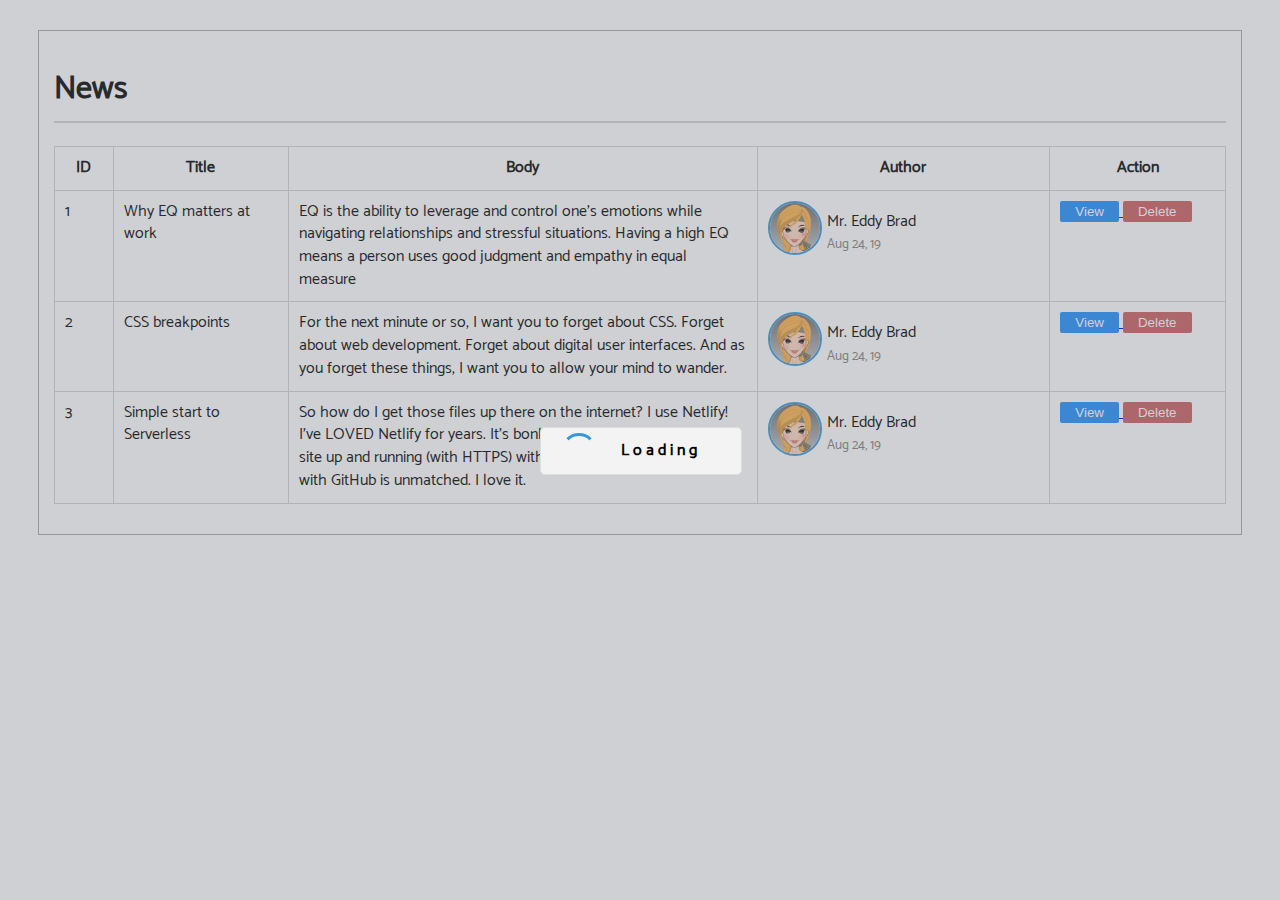
==== index.html @ 193767d3 "NW-001-Feat: can display news list in a table" ====
<!DOCTYPE HTML>
<html>
<head>
  <meta charset="utf-8"><meta name='viewport' content='width=device-width, initial-scale=1'>
  <title>News</title>
  <link href='assets/css/web-fonts/font-catamaran.css' rel='stylesheet' type='text/css'>
  <link href='assets/css/app.css' rel='stylesheet' type='text/css'>
</head>

<body>
<!-- Spinner -->
<div class="overlay d-none">
  <div class="loading">
    <span class="spinner"></span>
    <span class="spinner-text">L o a d i n g</span>
  </div>
</div>


<!-- Content -->
<div class="container b b-g">
  <h1 class="news-header">News</h1>
  <hr />

  <div class="table-container">
    <table class="table api-dom news-list">
      <thead>
      <tr>
        <th>ID</th>
        <th>Title</th>
        <th>Body</th>
        <th>Author</th>
        <th>Action</th>
      </tr>
      </thead>
      <tbody>
      <tr class="data-row" data-item="news" data-keys="id,title,body,author,avatar">
        <!-- ID -->
        <td data-key="id" style="width: 5%;">
          1
        </td>
        <!-- Title -->
        <td data-key="title" style="width: 15%;">
          CSS breakpoints
        </td>
        <!-- Body -->
        <td data-key="body" style="width: 40%;">
          For the next minute or so, I want you to forget about CSS. Forget about web development.
          Forget about digital user interfaces.
          And as you forget these things, I want you to allow your mind to wander.
        </td>
        <!-- Author -->
        <td style="width: 25%;">
          <div style="display: flex;">
            <img data-key="avatar" src="./assets/images/profile/avatar_female.png" class="img img-circle avatar" alt="avatar" />
            <span style="padding: 10px 5px;">
              <span data-key="author" style="display: block;">Time Warner</span>
              <small data-key="date" style="color: grey;">Aug 24, 19</small>
            </span>
          </div>
        </td>
        <!-- Actions -->
        <td style="width: 15%;">
          <a data-link="news.view" href="">
            <button class="btn btn-sm btn-info" style="display: inline-block">View</button>
          </a>
          <a data-link="news.delete" href="">
            <button class="btn btn-sm btn-danger" style="display: inline-block">Delete</button>
          </a>
        </td>
      </tr>
      </tbody>
    </table>
  </div>

</div>

</body>
<script src="assets/js/functions/utility.js"></script>
<script src="assets/js/functions/repo.js"></script>
<script src="assets/js/functions/routes.js"></script>
<script src="assets/js/app.js"></script>
</html>
---- assets/css/web-fonts/font-catamaran.css ----
/* tamil */
@font-face {
    font-family: 'Catamaran';
    font-style: normal;
    font-weight: 400;
    /*src: local('Catamaran Regular'), local('Catamaran-Regular'), url(https://fonts.gstatic.com/s/catamaran/v4/o-0IIpQoyXQa2RxT7-5r8zRAW_0.woff2) format('woff2');*/
    src: local('Catamaran Regular'), local('Catamaran-Regular'), url(catamaran/o-0IIpQoyXQa2RxT7-5r8zRAW_0.woff2) format('woff2');
    unicode-range: U+0964-0965, U+0B82-0BFA, U+200C-200D, U+20B9, U+25CC;
}
/* latin-ext */
@font-face {
    font-family: 'Catamaran';
    font-style: normal;
    font-weight: 400;
    src: local('Catamaran Regular'), local('Catamaran-Regular'), url(catamaran/o-0IIpQoyXQa2RxT7-5r6zRAW_0.woff2) format('woff2');
    unicode-range: U+0100-024F, U+0259, U+1E00-1EFF, U+2020, U+20A0-20AB, U+20AD-20CF, U+2113, U+2C60-2C7F, U+A720-A7FF;
}
/* latin */
@font-face {
    font-family: 'Catamaran';
    font-style: normal;
    font-weight: 400;
    src: local('Catamaran Regular'), local('Catamaran-Regular'), url(catamaran/o-0IIpQoyXQa2RxT7-5r5TRA.woff2) format('woff2');
    unicode-range: U+0000-00FF, U+0131, U+0152-0153, U+02BB-02BC, U+02C6, U+02DA, U+02DC, U+2000-206F, U+2074, U+20AC, U+2122, U+2191, U+2193, U+2212, U+2215, U+FEFF, U+FFFD;
}
---- assets/css/app.css ----
html, body, h1, h2, h3, h4, h5, h6 {
    font-family: "Catamaran", sans-serif; line-height: 1.42;
}
hr {
  border: solid 1px lightgrey;
}


/* --- D O M --- */
.d-none {
  display: none;
}

/* --- B O R D E R --- */
.b { border: solid 1px; }
.b-s { border-color: darkgreen; }
.b-i { border-color: dodgerblue; }
.b-w { border-color: orange; }
.b-d { border-color: darkred; }
.b-p { border-color: navy; }
.b-g { border-color: darkgrey; }

/* --- S P I N N E R --- */
.overlay {
  width: 100%;
  height: 100%;
  background-color: rgba(114,119,129,0.35);
  position: fixed; z-index: 100; top: 0; left:0;
}
.overlay .loading {
  min-width: 150px;
  width: 200px;
  height: 46px;
  border: solid 1px #dedede;
  border-radius: 5px;
  background-color: #f3f3f3;
  position: fixed; z-index: 110; top: calc(50vh - 23px); left: calc(50vw - 100px);
}
.overlay .spinner-text {
  font-weight: 600;
}
.overlay .spinner {
  display: inline-block;
  width: 30px;
  height: 30px;
  margin: 5px 20px;
  vertical-align: middle;
  border: solid 3px #f3f3f3;
  border-top: solid 3px #3498db;
  border-radius: 50%;
  animation: spin 0.6s;
  animation-direction: normal;
  animation-timing-function: linear;
  animation-iteration-count: infinite;
}
@keyframes spin {
  0% {
    transform: rotate(0deg);
  }
  100% {
    transform: rotate(360deg);
  }
}


/* --- L A Y O U T --- */
.container {
  width: auto;
  margin: 30px;
  padding: 15px;
}
@media screen and (max-width: 575px) {
  .container {
    margin: 10px;
    padding: 5px;
  }
}

.news-header {
  margin-bottom: 0;
}
.news-list img.avatar {
  width: 50px;
  height: 50px;
}


/* --- I M A G  E --- */
.img-container {
  margin: 10px;
}
.img {

}
.img.img-circle {
  border: solid 2px #3498db;
  border-radius: 50%;
}


/* --- B U T T O N   --- */
.btn {
  padding: 5% 30%;
  border: 0;
}
.btn.btn-sm {
  padding: 3px 15px;
  border-radius: 2px;
}
.btn.btn-success {
  background-color: forestgreen;
  color: white;
}
.btn.btn-info {
  background-color: dodgerblue;
  color: white;
}
.btn.btn-warning {
  background-color: orange;
  color: white;
}
.btn.btn-danger {
  background-color: indianred;
  color: white;
}


/* --- T E X T --- */
.font-weight-bold {
  font-weight: 600 !important;
}
.font-weight-mid {
  font-weight: 500 !important;
}

.form-input.square {
  height: 30px;
  width: 100px;
}
.form-input.medium {
  width: 100px;
}

.table-container {
  padding: 15px 0;
  overflow-x: scroll;
}
.table {
  border-left: solid 1px lightgrey;
  border-top: solid 1px lightgrey;
  border-spacing: 0;
}
.table th, .table td {
  border: 0;
  padding: 10px;
  vertical-align: top;
  text-wrap: revert;
  word-wrap: unset;
}
.table thead tr th, .table tbody tr td {
  border-right: solid 1px lightgrey;
  border-bottom: solid 1px lightgrey;
}
.table.no-border, .table.no-border th , .table.no-border td {
  border-width: 0;
}
.table-borders {
  border-left: solid 1px grey;
  border-top: solid 1px grey;
}
.table-borders th, .table-borders td {
  border-right: solid 1px grey;
  border-bottom: solid 1px grey;
}

.match-table th:nth-child(8), .match-table td:nth-child(8) {
  border-left: double 10px
}
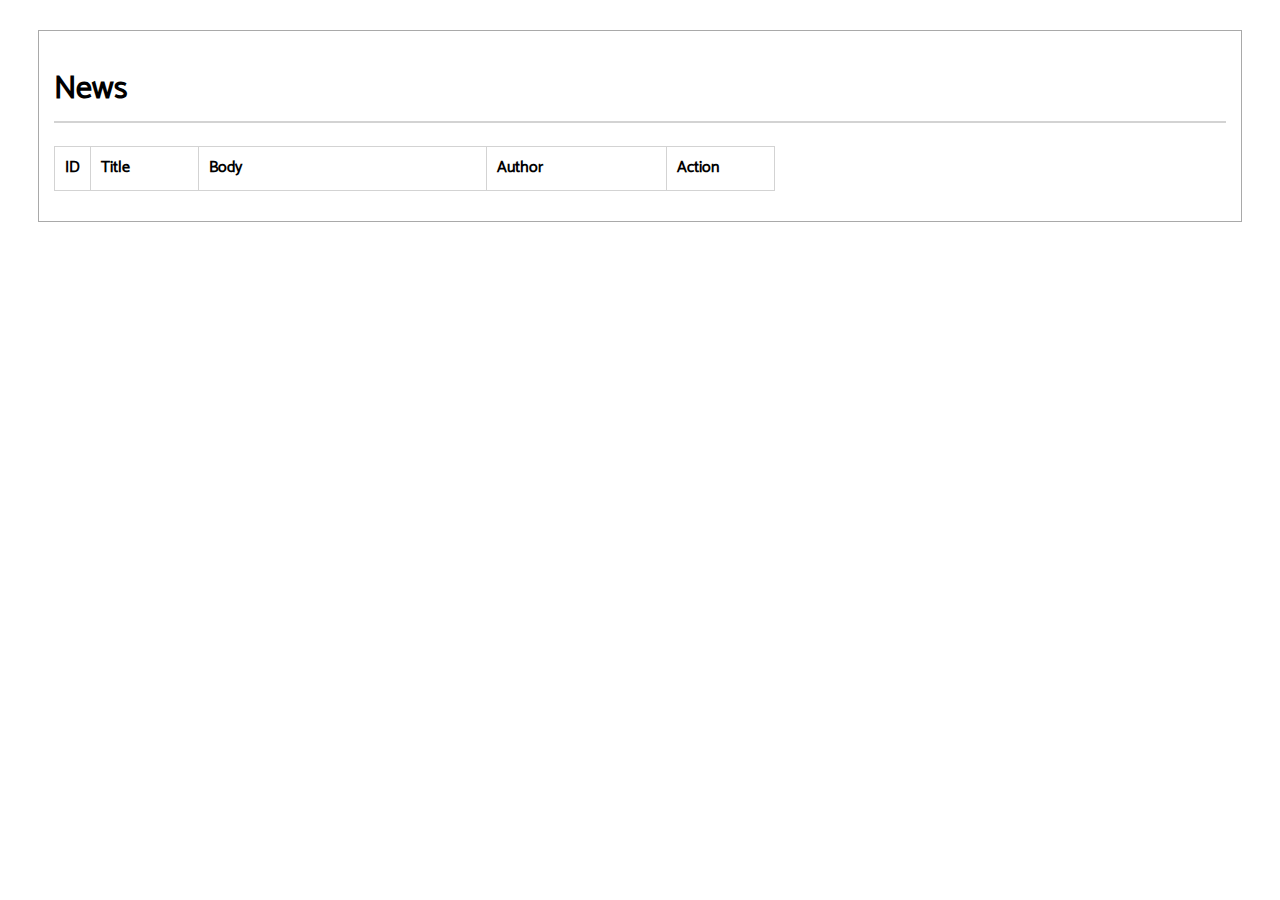
==== commit 652eb551: "NW-002-Feat: implemented dynamic DomLoader" ====
--- a/index.html
+++ b/index.html
@@ -16,7 +16,6 @@
   </div>
 </div>
 
-
 <!-- Content -->
 <div class="container b b-g">
   <h1 class="news-header">News</h1>
@@ -26,41 +25,33 @@
     <table class="table api-dom news-list">
       <thead>
       <tr>
-        <th>ID</th>
-        <th>Title</th>
-        <th>Body</th>
-        <th>Author</th>
-        <th>Action</th>
+        <th style="width: 5%;">ID</th>
+        <th style="width: 15%;">Title</th>
+        <th style="width: 40%;">Body</th>
+        <th style="width: 25%;">Author</th>
+        <th style="width: 15%;">Action</th>
       </tr>
       </thead>
-      <tbody>
+      <tbody class="w-100 d-cloak">
       <tr class="data-row" data-item="news" data-keys="id,title,body,author,avatar">
         <!-- ID -->
-        <td data-key="id" style="width: 5%;">
-          1
-        </td>
+        <td data-key="id"></td>
         <!-- Title -->
-        <td data-key="title" style="width: 15%;">
-          CSS breakpoints
-        </td>
+        <td data-key="title"></td>
         <!-- Body -->
-        <td data-key="body" style="width: 40%;">
-          For the next minute or so, I want you to forget about CSS. Forget about web development.
-          Forget about digital user interfaces.
-          And as you forget these things, I want you to allow your mind to wander.
-        </td>
+        <td data-key="body"></td>
         <!-- Author -->
-        <td style="width: 25%;">
+        <td class="w-25">
           <div style="display: flex;">
-            <img data-key="avatar" src="./assets/images/profile/avatar_female.png" class="img img-circle avatar" alt="avatar" />
+            <img data-key="avatar" src="" class="img img-circle avatar" alt="avatar" />
             <span style="padding: 10px 5px;">
-              <span data-key="author" style="display: block;">Time Warner</span>
-              <small data-key="date" style="color: grey;">Aug 24, 19</small>
+              <span data-key="author" style="display: block;"></span>
+              <small data-key="date" style="color: grey;"></small>
             </span>
           </div>
         </td>
         <!-- Actions -->
-        <td style="width: 15%;">
+        <td>
           <a data-link="news.view" href="">
             <button class="btn btn-sm btn-info" style="display: inline-block">View</button>
           </a>
@@ -69,6 +60,11 @@
           </a>
         </td>
       </tr>
+      <!-- Shown when API data contains no items -->
+      <!-- For a table (like this one), this 'no-results' row (<tr>) can be automatically inserted here -->
+<!--      <tr class="data-row-empty">-->
+<!--        <td colspan="4" class="text-center">Amazing things!</td>-->
+<!--      </tr>-->
       </tbody>
     </table>
   </div>
@@ -77,7 +73,9 @@
 
 </body>
 <script src="assets/js/functions/utility.js"></script>
+<script src="assets/js/functions/dom.js"></script>
 <script src="assets/js/functions/repo.js"></script>
 <script src="assets/js/functions/routes.js"></script>
+<script src="assets/js/functions/xhr.js"></script>
 <script src="assets/js/app.js"></script>
 </html>
--- a/assets/css/app.css
+++ b/assets/css/app.css
@@ -7,7 +7,7 @@
 
 
 /* --- D O M --- */
-.d-none {
+.d-none, .d-cloak {
   display: none;
 }
 
@@ -76,6 +76,19 @@
   }
 }
 
+.w-100 {
+  width: 100% !important;
+}
+.w-75 {
+  width: 75% !important;
+}
+.w-50 {
+  width: 50% !important;
+}
+.w-25 {
+  width: 25% !important;
+}
+
 .news-header {
   margin-bottom: 0;
 }
@@ -140,6 +153,15 @@
 .form-input.medium {
   width: 100px;
 }
+.text-left {
+  text-align: left !important;
+}
+.text-center {
+  text-align: center !important;
+}
+.text-right {
+  text-align: right !important;
+}
 
 .table-container {
   padding: 15px 0;
@@ -154,6 +176,7 @@
   border: 0;
   padding: 10px;
   vertical-align: top;
+  text-align: initial;
   text-wrap: revert;
   word-wrap: unset;
 }
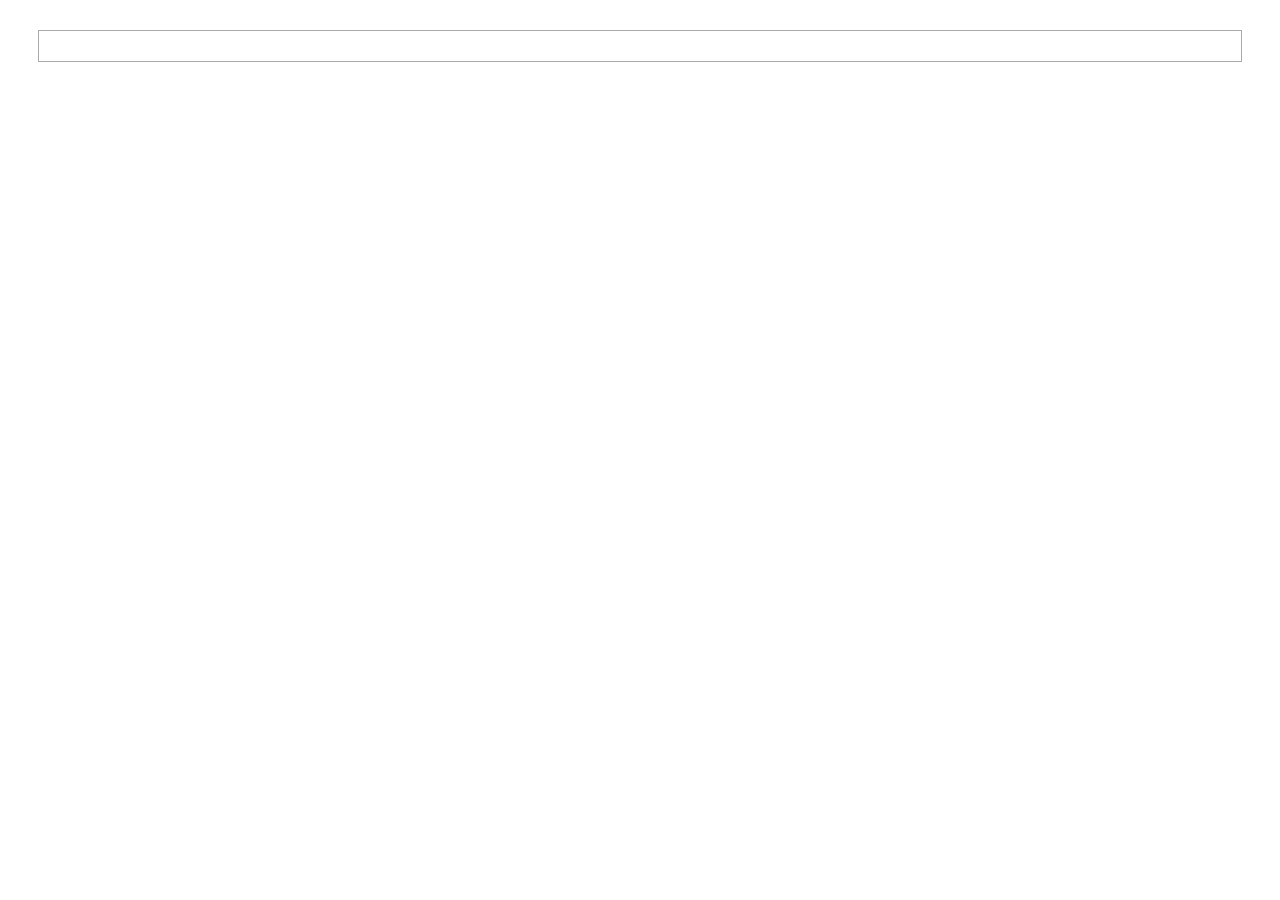
==== commit fd63e82a: "NW-003-Feat: can list news with pagination" ====
--- a/index.html
+++ b/index.html
@@ -17,57 +17,7 @@
 </div>
 
 <!-- Content -->
-<div class="container b b-g">
-  <h1 class="news-header">News</h1>
-  <hr />
-
-  <div class="table-container">
-    <table class="table api-dom news-list">
-      <thead>
-      <tr>
-        <th style="width: 5%;">ID</th>
-        <th style="width: 15%;">Title</th>
-        <th style="width: 40%;">Body</th>
-        <th style="width: 25%;">Author</th>
-        <th style="width: 15%;">Action</th>
-      </tr>
-      </thead>
-      <tbody class="w-100 d-cloak">
-      <tr class="data-row" data-item="news" data-keys="id,title,body,author,avatar">
-        <!-- ID -->
-        <td data-key="id"></td>
-        <!-- Title -->
-        <td data-key="title"></td>
-        <!-- Body -->
-        <td data-key="body"></td>
-        <!-- Author -->
-        <td class="w-25">
-          <div style="display: flex;">
-            <img data-key="avatar" src="" class="img img-circle avatar" alt="avatar" />
-            <span style="padding: 10px 5px;">
-              <span data-key="author" style="display: block;"></span>
-              <small data-key="date" style="color: grey;"></small>
-            </span>
-          </div>
-        </td>
-        <!-- Actions -->
-        <td>
-          <a data-link="news.view" href="">
-            <button class="btn btn-sm btn-info" style="display: inline-block">View</button>
-          </a>
-          <a data-link="news.delete" href="">
-            <button class="btn btn-sm btn-danger" style="display: inline-block">Delete</button>
-          </a>
-        </td>
-      </tr>
-      <!-- Shown when API data contains no items -->
-      <!-- For a table (like this one), this 'no-results' row (<tr>) can be automatically inserted here -->
-<!--      <tr class="data-row-empty">-->
-<!--        <td colspan="4" class="text-center">Amazing things!</td>-->
-<!--      </tr>-->
-      </tbody>
-    </table>
-  </div>
+<div class="container b b-g" data-app>
 
 </div>
 
@@ -76,6 +26,8 @@
 <script src="assets/js/functions/dom.js"></script>
 <script src="assets/js/functions/repo.js"></script>
 <script src="assets/js/functions/routes.js"></script>
+<script src="assets/js/functions/pagination.js"></script>
 <script src="assets/js/functions/xhr.js"></script>
+<script src="assets/js/functions/api.js"></script>
 <script src="assets/js/app.js"></script>
 </html>
--- a/assets/css/app.css
+++ b/assets/css/app.css
@@ -1,202 +1,353 @@
 html, body, h1, h2, h3, h4, h5, h6 {
-    font-family: "Catamaran", sans-serif; line-height: 1.42;
-}
+    font-family: "Catamaran", sans-serif;
+    line-height: 1.42;
+}
+
 hr {
-  border: solid 1px lightgrey;
+    border: solid 1px lightgrey;
+}
+
+a:link, a:hover, a:visited {
+    text-decoration: none;
+    cursor: pointer;
+    color: dodgerblue;
+}
+
+ul > li {
+    cursor: default;
+}
+
+ul.list-unstyled > li {
+    list-style: none;
+}
+
+ul.horizontal {
+    padding: 0;
+    border: solid 1px lightgrey;
+    display: inline-block;
+}
+
+ul.horizontal > li {
+    display: table-cell;
+    border-right: solid 1px lightgrey;
+    margin: 0;
+    padding: 5px 15px;
+}
+
+ul.horizontal > li:last-child {
+    border-right: 0;
 }
 
 
 /* --- D O M --- */
 .d-none, .d-cloak {
-  display: none;
-}
+    display: none;
+}
+
 
 /* --- B O R D E R --- */
-.b { border: solid 1px; }
-.b-s { border-color: darkgreen; }
-.b-i { border-color: dodgerblue; }
-.b-w { border-color: orange; }
-.b-d { border-color: darkred; }
-.b-p { border-color: navy; }
-.b-g { border-color: darkgrey; }
+.b {
+    border: solid 1px;
+}
+
+.b-s {
+    border-color: darkgreen;
+}
+
+.b-i {
+    border-color: dodgerblue;
+}
+
+.b-w {
+    border-color: orange;
+}
+
+.b-d {
+    border-color: darkred;
+}
+
+.b-p {
+    border-color: navy;
+}
+
+.b-g {
+    border-color: darkgrey;
+}
+
 
 /* --- S P I N N E R --- */
 .overlay {
-  width: 100%;
-  height: 100%;
-  background-color: rgba(114,119,129,0.35);
-  position: fixed; z-index: 100; top: 0; left:0;
-}
+    width: 100%;
+    height: 100%;
+    background-color: rgba(114, 119, 129, 0.35);
+    position: fixed;
+    z-index: 100;
+    top: 0;
+    left: 0;
+}
+
 .overlay .loading {
-  min-width: 150px;
-  width: 200px;
-  height: 46px;
-  border: solid 1px #dedede;
-  border-radius: 5px;
-  background-color: #f3f3f3;
-  position: fixed; z-index: 110; top: calc(50vh - 23px); left: calc(50vw - 100px);
-}
+    min-width: 150px;
+    width: 200px;
+    height: 46px;
+    border: solid 1px #dedede;
+    border-radius: 5px;
+    background-color: #f3f3f3;
+    position: fixed;
+    z-index: 110;
+    top: calc(50vh - 23px);
+    left: calc(50vw - 100px);
+}
+
 .overlay .spinner-text {
-  font-weight: 600;
-}
+    font-weight: 600;
+}
+
 .overlay .spinner {
-  display: inline-block;
-  width: 30px;
-  height: 30px;
-  margin: 5px 20px;
-  vertical-align: middle;
-  border: solid 3px #f3f3f3;
-  border-top: solid 3px #3498db;
-  border-radius: 50%;
-  animation: spin 0.6s;
-  animation-direction: normal;
-  animation-timing-function: linear;
-  animation-iteration-count: infinite;
-}
+    display: inline-block;
+    width: 30px;
+    height: 30px;
+    margin: 5px 20px;
+    vertical-align: middle;
+    border: solid 3px #f3f3f3;
+    border-top: solid 3px #3498db;
+    border-radius: 50%;
+    animation: spin 0.6s;
+    animation-direction: normal;
+    animation-timing-function: linear;
+    animation-iteration-count: infinite;
+}
+
 @keyframes spin {
-  0% {
-    transform: rotate(0deg);
-  }
-  100% {
-    transform: rotate(360deg);
-  }
+    0% {
+        transform: rotate(0deg);
+    }
+    100% {
+        transform: rotate(360deg);
+    }
+}
+
+
+/* --- P A G I N A T I O N --- */
+/* - Container - */
+.table-pagination {
+    display: flex;
+    justify-content: space-between;
+    margin: 0 0 10px;
+    color: #6a6a6a;
+}
+
+.table-pagination .pagination-meta {
+    display: flex;
+    justify-content: left;
+}
+
+.table-pagination .pagination-meta .pagination-limit,
+.table-pagination .pagination-meta .pagination-summary {
+    margin-right: 15px;
+}
+
+.table-pagination .pagination-meta .pagination-summary .pg-count {
+    font-family: "Source Code Pro", "Courier New", Helvetica, SansSerif, serif;
+    font-size: smaller;
+    font-weight: bold;
+    color: black;
+}
+
+/* - Pagination - */
+.pagination {
+    display: inline-block;
+    padding: 0;
+    color: #6a6a6a;
+}
+
+.pagination > .pagination-item {
+    display: table-cell;
+    border: solid 1px lightgrey;
+    border-right: solid 0;
+    margin: 0;
+    padding: 0 15px;
+    cursor: default;
+}
+
+.pagination > .pagination-item:first-child {
+    border-radius: 5px 0 0 5px;
+}
+
+.pagination > .pagination-item:last-child {
+    border-right: solid 1px lightgrey;
+    border-radius: 0 5px 5px 0;
+}
+
+.pagination > .pagination-item.active {
+    border: solid 1px royalblue;
+    background-color: royalblue;
+    color: white;
+}
+
+.pagination > .pagination-item.disabled {
+    pointer-events: none;
+    color: lightgrey;
 }
 
 
 /* --- L A Y O U T --- */
 .container {
-  width: auto;
-  margin: 30px;
-  padding: 15px;
-}
+    width: auto;
+    margin: 30px;
+    padding: 15px;
+}
+
 @media screen and (max-width: 575px) {
-  .container {
+    .container {
+        margin: 10px;
+        padding: 5px;
+    }
+}
+
+.w-100 {
+    width: 100% !important;
+}
+
+.w-75 {
+    width: 75% !important;
+}
+
+.w-50 {
+    width: 50% !important;
+}
+
+.w-25 {
+    width: 25% !important;
+}
+
+.news-header {
+    margin-bottom: 0;
+}
+
+.news-list img.avatar {
+    width: 50px;
+    height: 50px;
+}
+
+
+/* --- I M A G E --- */
+.img-container {
     margin: 10px;
-    padding: 5px;
-  }
-}
-
-.w-100 {
-  width: 100% !important;
-}
-.w-75 {
-  width: 75% !important;
-}
-.w-50 {
-  width: 50% !important;
-}
-.w-25 {
-  width: 25% !important;
-}
-
-.news-header {
-  margin-bottom: 0;
-}
-.news-list img.avatar {
-  width: 50px;
-  height: 50px;
-}
-
-
-/* --- I M A G  E --- */
-.img-container {
-  margin: 10px;
-}
+}
+
 .img {
 
 }
+
 .img.img-circle {
-  border: solid 2px #3498db;
-  border-radius: 50%;
+    border: solid 2px #3498db;
+    border-radius: 50%;
 }
 
 
 /* --- B U T T O N   --- */
 .btn {
-  padding: 5% 30%;
-  border: 0;
-}
+    padding: 5% 30%;
+    border: 0;
+}
+
 .btn.btn-sm {
-  padding: 3px 15px;
-  border-radius: 2px;
-}
+    padding: 3px 15px;
+    border-radius: 2px;
+}
+
 .btn.btn-success {
-  background-color: forestgreen;
-  color: white;
-}
+    background-color: forestgreen;
+    color: white;
+}
+
 .btn.btn-info {
-  background-color: dodgerblue;
-  color: white;
-}
+    background-color: dodgerblue;
+    color: white;
+}
+
 .btn.btn-warning {
-  background-color: orange;
-  color: white;
-}
+    background-color: orange;
+    color: white;
+}
+
 .btn.btn-danger {
-  background-color: indianred;
-  color: white;
+    background-color: indianred;
+    color: white;
 }
 
 
 /* --- T E X T --- */
 .font-weight-bold {
-  font-weight: 600 !important;
-}
+    font-weight: 600 !important;
+}
+
 .font-weight-mid {
-  font-weight: 500 !important;
+    font-weight: 500 !important;
 }
 
 .form-input.square {
-  height: 30px;
-  width: 100px;
-}
+    height: 30px;
+    width: 100px;
+}
+
 .form-input.medium {
-  width: 100px;
-}
+    width: 100px;
+}
+
 .text-left {
-  text-align: left !important;
-}
+    text-align: left !important;
+}
+
 .text-center {
-  text-align: center !important;
-}
+    text-align: center !important;
+}
+
 .text-right {
-  text-align: right !important;
+    text-align: right !important;
 }
 
 .table-container {
-  padding: 15px 0;
-  overflow-x: scroll;
-}
+    padding: 15px 0;
+    overflow-x: scroll;
+}
+
 .table {
-  border-left: solid 1px lightgrey;
-  border-top: solid 1px lightgrey;
-  border-spacing: 0;
-}
+    border-left: solid 1px lightgrey;
+    border-top: solid 1px lightgrey;
+    border-spacing: 0;
+}
+
 .table th, .table td {
-  border: 0;
-  padding: 10px;
-  vertical-align: top;
-  text-align: initial;
-  text-wrap: revert;
-  word-wrap: unset;
-}
+    border: 0;
+    padding: 10px;
+    vertical-align: top;
+    text-align: initial;
+    text-wrap: revert;
+    word-wrap: unset;
+}
+
 .table thead tr th, .table tbody tr td {
-  border-right: solid 1px lightgrey;
-  border-bottom: solid 1px lightgrey;
-}
-.table.no-border, .table.no-border th , .table.no-border td {
-  border-width: 0;
-}
+    border-right: solid 1px lightgrey;
+    border-bottom: solid 1px lightgrey;
+}
+
+.table.no-border, .table.no-border th, .table.no-border td {
+    border-width: 0;
+}
+
 .table-borders {
-  border-left: solid 1px grey;
-  border-top: solid 1px grey;
-}
+    border-left: solid 1px grey;
+    border-top: solid 1px grey;
+}
+
 .table-borders th, .table-borders td {
-  border-right: solid 1px grey;
-  border-bottom: solid 1px grey;
+    border-right: solid 1px grey;
+    border-bottom: solid 1px grey;
 }
 
 .match-table th:nth-child(8), .match-table td:nth-child(8) {
-  border-left: double 10px
-}
-
+    border-left: double 10px
+}
+
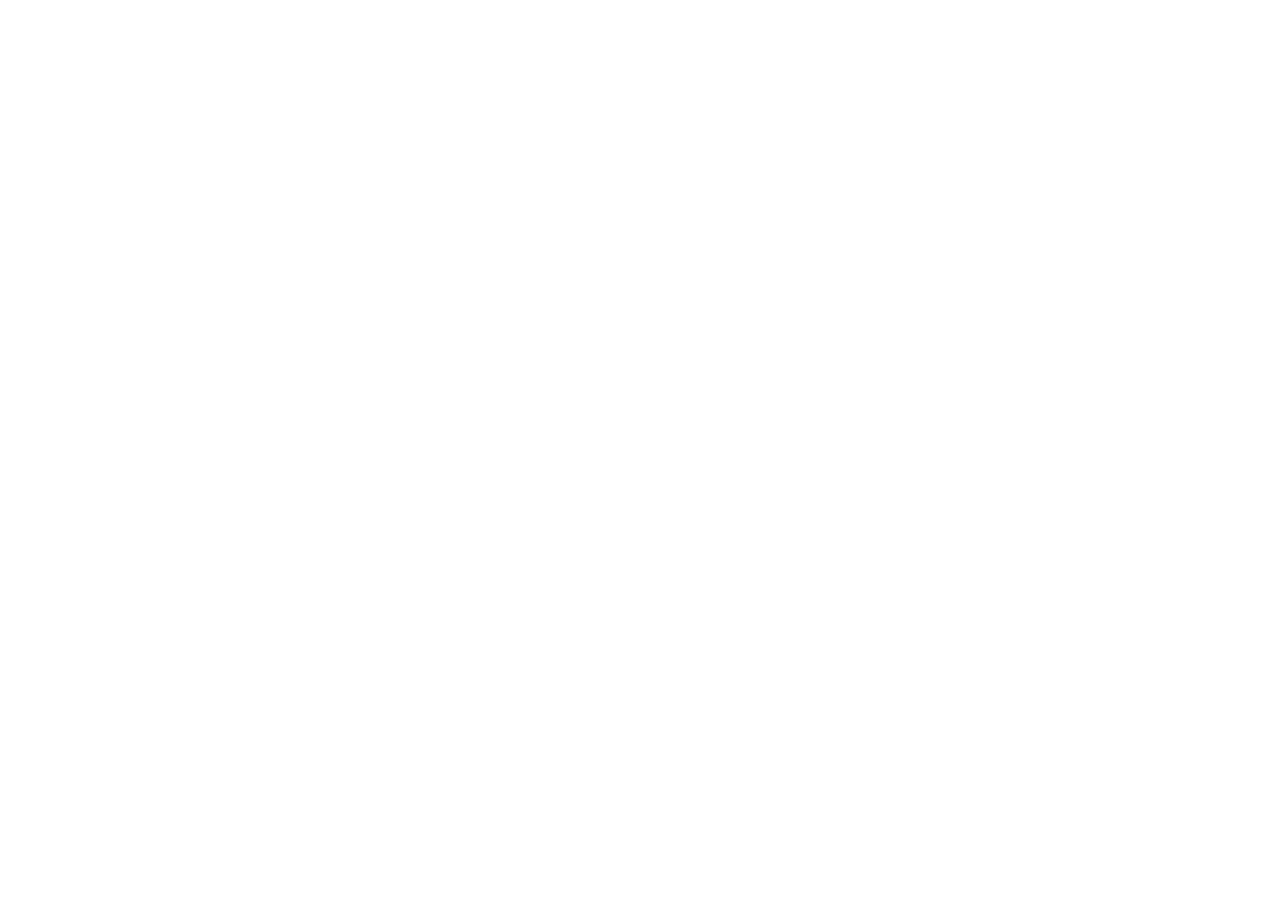
==== commit e0c343d8: "NW-005-Feat: news view page, updated index header" ====
--- a/index.html
+++ b/index.html
@@ -17,13 +17,14 @@
 </div>
 
 <!-- Content -->
-<div class="container b b-g" data-app>
+<div class="container" data-app>
 
 </div>
 
 </body>
 <script src="assets/js/functions/utility.js"></script>
 <script src="assets/js/functions/dom.js"></script>
+<script src="assets/js/functions/form.js"></script>
 <script src="assets/js/functions/repo.js"></script>
 <script src="assets/js/functions/routes.js"></script>
 <script src="assets/js/functions/pagination.js"></script>
--- a/assets/css/app.css
+++ b/assets/css/app.css
@@ -1,10 +1,13 @@
+* {
+    box-sizing: border-box;
+}
 html, body, h1, h2, h3, h4, h5, h6 {
     font-family: "Catamaran", sans-serif;
     line-height: 1.42;
 }
 
 hr {
-    border: solid 1px lightgrey;
+    /*border: solid 1px lightgrey;*/
 }
 
 a:link, a:hover, a:visited {
@@ -38,16 +41,204 @@
     border-right: 0;
 }
 
+label {
+    font-weight: 600;
+}
+label:not(.label-inline) {
+    display: block;
+}
+
+textarea {
+    resize: vertical;
+}
+
 
 /* --- D O M --- */
+.d-flex {
+    display: flex;
+}
+
 .d-none, .d-cloak {
     display: none;
+}
+
+.hr-line {
+    display: block;
+    padding: 0;
+    margin: 5px 0;
+    border: 0;
+    border-bottom: solid 1px lightgrey;
+}
+
+
+.text-muted {
+    color: grey !important;
+}
+
+.text-left {
+    text-align: left !important;
+}
+
+.text-center {
+    text-align: center !important;
+}
+
+.text-right {
+    text-align: right !important;
+}
+
+
+.p-0 {
+    padding: 0 !important;
+}
+.px-3 {
+    padding-left: 15px !important;
+    padding-right: 15px !important;
+}
+
+.m-0 {
+    margin: 0 !important;
+}
+.my-0 {
+    margin-top: 0;
+    margin-bottom: 0;
+}
+.mx-0 {
+    margin-left: 0;
+    margin-right: 0;
+}
+.mt-3 {
+    margin-top: 15px !important;
+}
+.mb-3 {
+    margin-bottom: 15px !important;
+}
+.my-3 {
+    margin-top: 15px !important;
+    margin-bottom: 15px !important;
+}
+.ml-3 {
+    margin-left: 15px !important;
+}
+.mr-3 {
+    margin-right: 15px !important;
+}
+.mx-3 {
+    margin-left: 15px !important;
+    margin-right: 15px !important;
+}
+
+.mt-4 {
+    margin-top: 30px !important;
+}
+.mb-4 {
+    margin-bottom: 30px !important;
+}
+.my-4 {
+    margin-top: 30px !important;
+    margin-bottom: 30px !important;
+}
+.ml-4 {
+    margin-left: 30px !important;
+}
+.mr-4 {
+    margin-right: 30px !important;
+}
+.mx-4 {
+    margin-left: 30px !important;
+    margin-right: 30px !important;
+}
+
+@media (max-width: 575px) {
+    .d-xs-none {
+        display: none;
+    }
+    .ml-xs-0 {
+        margin-left: 0 !important;
+    }
+    .mr-xs-0 {
+        margin-right: 0 !important;
+    }
+    .mx-xs-0 {
+        margin-left: 0 !important;
+        margin-right: 0 !important;
+    }
+    .text-xs-center {
+        text-align: center !important;
+    }
+}
+@media (min-width: 576px){
+    .d-sm-a-none {
+        display: none;
+    }
+    .mx-sm-a-0 {
+        margin-left: 0 !important;
+        margin-right: 0 !important;
+    }
+    @media (min-width: 576px) and (max-width: 767px) {
+        .d-sm-none {
+            display: none;
+        }
+        .mx-sm-0 {
+            margin-left: 0 !important;
+            margin-right: 0 !important;
+        }
+    }
+}
+@media (min-width: 768px) {
+    .d-md-a-none {
+        display: none;
+    }
+    @media (min-width: 768px) and (max-width: 991px) {
+        .d-md-none {
+            display: none;
+        }
+    }
+}
+@media (min-width: 992px) and (max-width: 1200px) {
+    .d-lg-a-none {
+        display: none;
+    }
+    @media (min-width: 992px) and (max-width: 1200px) {
+        .d-lg-none {
+            display: none;
+        }
+    }
+}
+@media (min-width: 1201px) {
+    .d-xl-none {
+        display: none;
+    }
 }
 
 
 /* --- B O R D E R --- */
 .b {
     border: solid 1px;
+}
+.b.bt-0 {
+    border-top-width: 0;
+}
+.b.bb-0 {
+    border-bottom-width: 0;
+}
+.b.by-0 {
+    border-top-width: 0;
+    border-bottom-width: 0;
+}
+.b.bl-0 {
+    border-left-width: 0;
+}
+.b.br-0 {
+    border-right-width: 0;
+}
+.b.bx-0 {
+    border-left-width: 0;
+    border-right-width: 0;
+}
+
+.b.b-o {
+    border-radius: 50%;
 }
 
 .b-s {
@@ -133,7 +324,7 @@
 .table-pagination {
     display: flex;
     justify-content: space-between;
-    margin: 0 0 10px;
+    margin: 10px 0;
     color: #6a6a6a;
 }
 
@@ -185,6 +376,10 @@
     color: white;
 }
 
+.pagination > .pagination-item:active {
+    background-color: #cce0ff;
+}
+
 .pagination > .pagination-item.disabled {
     pointer-events: none;
     color: lightgrey;
@@ -193,15 +388,16 @@
 
 /* --- L A Y O U T --- */
 .container {
+    min-height: calc(100vh - 60px);
     width: auto;
     margin: 30px;
-    padding: 15px;
+    /*padding: 15px;*/
 }
 
 @media screen and (max-width: 575px) {
     .container {
         margin: 10px;
-        padding: 5px;
+        padding: 5px 10px;
     }
 }
 
@@ -221,13 +417,28 @@
     width: 25% !important;
 }
 
-.news-header {
-    margin-bottom: 0;
-}
-
-.news-list img.avatar {
+
+img.avatar {
     width: 50px;
     height: 50px;
+}
+@media (max-width: 575px) {
+    img.avatar-responsive {
+        width: 35px;
+        height: 35px;
+    }
+}
+@media (min-width: 576px) {
+    img.avatar-responsive {
+        width: 50px;
+        height: 50px;
+    }
+}
+@media (min-width: 768px) {
+    img.avatar-responsive {
+        width: 65px;
+        height: 65px;
+    }
 }
 
 
@@ -248,33 +459,70 @@
 
 /* --- B U T T O N   --- */
 .btn {
-    padding: 5% 30%;
+    outline: none;
     border: 0;
-}
-
-.btn.btn-sm {
-    padding: 3px 15px;
-    border-radius: 2px;
+    border-radius: 5px;
+    padding: 15px 30px;
+    font-size: 14px;
+    color: white;
+}
+
+.btn.btn-xs, .btn.btn-xs:active {
+    padding: 3px 12px;
+    border-radius: 1px;
+    font-size: 11px;
+}
+
+.btn.btn-sm, .btn.btn-sm:active {
+    padding: 6px 18px;
+    border-radius: 3px;
+    font-size: 12px;
+}
+
+.btn.btn-md, .btn.btn-md:active {
+    padding: 8px 24px;
+    border-radius: 4px;
+    font-size: 14px;
 }
 
 .btn.btn-success {
     background-color: forestgreen;
-    color: white;
+}
+
+.btn.btn-success:active {
+    outline: solid 1px darkgreen;
+}
+
+.btn.btn-primary {
+    background-color: midnightblue;
+}
+
+.btn.btn-primary:active {
+    outline: solid 1px royalblue;
 }
 
 .btn.btn-info {
     background-color: dodgerblue;
-    color: white;
+}
+
+.btn.btn-info:active {
+    outline: solid 1px lightskyblue;
 }
 
 .btn.btn-warning {
     background-color: orange;
-    color: white;
+}
+
+.btn.btn-warning:active {
+    outline: solid 1px darkorange;
 }
 
 .btn.btn-danger {
     background-color: indianred;
-    color: white;
+}
+
+.btn.btn-danger:active {
+    outline: solid 1px darkred;
 }
 
 
@@ -287,6 +535,10 @@
     font-weight: 500 !important;
 }
 
+.font-weight-normal {
+    font-weight: 400 !important;
+}
+
 .form-input.square {
     height: 30px;
     width: 100px;
@@ -296,21 +548,299 @@
     width: 100px;
 }
 
-.text-left {
-    text-align: left !important;
-}
-
-.text-center {
-    text-align: center !important;
-}
-
-.text-right {
-    text-align: right !important;
-}
-
+
+.row {
+    display: flex;
+    flex-wrap: wrap;
+    margin: 0 -15px;
+    padding: 5px 6px;
+}
+.row.no-gutters {
+    margin: 0;
+}
+
+.row > .col,
+.row > .col-1,
+.row > .col-2,
+.row > .col-3,
+.row > .col-4,
+.row > .col-5,
+.row > .col-6,
+.row > .col-7,
+.row > .col-8,
+.row > .col-9,
+.row > .col-10,
+.row > .col-11,
+.row > .col-12 {
+    padding: 0 9px !important;
+    word-wrap: break-word;
+}
+
+.row > .col {
+    flex-grow: 1;
+}
+
+.row > .col-1 {
+    width: calc(100% / (12 / 1)) !important;
+}
+.row > .col-2 {
+    width: calc(100% / (12 / 2)) !important;
+}
+.row > .col-3 {
+    width: calc(100% / (12 / 3)) !important;
+}
+.row > .col-4 {
+    width: calc(100% / (12 / 4)) !important;
+}
+.row > .col-5 {
+    width: calc(100% / (12 / 5)) !important;
+}
+.row > .col-6 {
+    width: calc(100% / (12 / 6)) !important;
+}
+.row > .col-7 {
+    width: calc(100% / (12 / 7)) !important;
+}
+.row > .col-8 {
+    width: calc(100% / (12 / 8)) !important;
+}
+.row > .col-9 {
+    width: calc(100% / (12 / 9)) !important;
+}
+.row > .col-10 {
+    width: calc(100% / (12 / 10)) !important;
+}
+.row > .col-11 {
+    width: calc(100% / (12 / 11)) !important;
+}
+.row > .col-12{
+    width: calc(100% / (12 / 12)) !important;
+}
+
+@media (max-width: 575px) {
+    .row > .col-xs-1 {
+        width: calc(100% / (12 / 1)) !important;
+    }
+    .row > .col-xs-2 {
+        width: calc(100% / (12 / 2)) !important;
+    }
+    .row > .col-xs-3 {
+        width: calc(100% / (12 / 3)) !important;
+    }
+    .row > .col-xs-4 {
+        width: calc(100% / (12 / 4)) !important;
+    }
+    .row > .col-xs-5 {
+        width: calc(100% / (12 / 5)) !important;
+    }
+    .row > .col-xs-6 {
+        width: calc(100% / (12 / 6)) !important;
+    }
+    .row > .col-xs-7 {
+        width: calc(100% / (12 / 7)) !important;
+    }
+    .row > .col-xs-8 {
+        width: calc(100% / (12 / 8)) !important;
+    }
+    .row > .col-xs-9 {
+        width: calc(100% / (12 / 9)) !important;
+    }
+    .row > .col-xs-10 {
+        width: calc(100% / (12 / 10)) !important;
+    }
+    .row > .col-xs-11 {
+        width: calc(100% / (12 / 11)) !important;
+    }
+    .row > .col-xs-12{
+        width: calc(100% / (12 / 12)) !important;
+    }
+}
+
+@media (min-width: 576px) {
+    .row > .col-sm-1 {
+        width: calc(100% / (12 / 1)) !important;
+    }
+    .row > .col-sm-2 {
+        width: calc(100% / (12 / 2)) !important;
+    }
+    .row > .col-sm-3 {
+        width: calc(100% / (12 / 3)) !important;
+    }
+    .row > .col-sm-4 {
+        width: calc(100% / (12 / 4)) !important;
+    }
+    .row > .col-sm-5 {
+        width: calc(100% / (12 / 5)) !important;
+    }
+    .row > .col-sm-6 {
+        width: calc(100% / (12 / 6)) !important;
+    }
+    .row > .col-sm-7 {
+        width: calc(100% / (12 / 7)) !important;
+    }
+    .row > .col-sm-8 {
+        width: calc(100% / (12 / 8)) !important;
+    }
+    .row > .col-sm-9 {
+        width: calc(100% / (12 / 9)) !important;
+    }
+    .row > .col-sm-10 {
+        width: calc(100% / (12 / 10)) !important;
+    }
+    .row > .col-sm-11 {
+        width: calc(100% / (12 / 11)) !important;
+    }
+    .row > .col-sm-12{
+        width: calc(100% / (12 / 12)) !important;
+    }
+}
+
+@media (min-width: 768px) {
+    .row > .col-md-1 {
+        width: calc(100% / (12 / 1)) !important;
+    }
+    .row > .col-md-2 {
+        width: calc(100% / (12 / 2)) !important;
+    }
+    .row > .col-md-3 {
+        width: calc(100% / (12 / 3)) !important;
+    }
+    .row > .col-md-4 {
+        width: calc(100% / (12 / 4)) !important;
+    }
+    .row > .col-md-5 {
+        width: calc(100% / (12 / 5)) !important;
+    }
+    .row > .col-md-6 {
+        width: calc(100% / (12 / 6)) !important;
+    }
+    .row > .col-md-7 {
+        width: calc(100% / (12 / 7)) !important;
+    }
+    .row > .col-md-8 {
+        width: calc(100% / (12 / 8)) !important;
+    }
+    .row > .col-md-9 {
+        width: calc(100% / (12 / 9)) !important;
+    }
+    .row > .col-md-10 {
+        width: calc(100% / (12 / 10)) !important;
+    }
+    .row > .col-md-11 {
+        width: calc(100% / (12 / 11)) !important;
+    }
+    .row > .col-md-12{
+        width: calc(100% / (12 / 12)) !important;
+    }
+}
+
+@media (min-width: 992px) {
+    .row > .col-lg-1 {
+        width: calc(100% / (12 / 1)) !important;
+    }
+    .row > .col-lg-2 {
+        width: calc(100% / (12 / 2)) !important;
+    }
+    .row > .col-lg-3 {
+        width: calc(100% / (12 / 3)) !important;
+    }
+    .row > .col-lg-4 {
+        width: calc(100% / (12 / 4)) !important;
+    }
+    .row > .col-lg-5 {
+        width: calc(100% / (12 / 5)) !important;
+    }
+    .row > .col-lg-6 {
+        width: calc(100% / (12 / 6)) !important;
+    }
+    .row > .col-lg-7 {
+        width: calc(100% / (12 / 7)) !important;
+    }
+    .row > .col-lg-8 {
+        width: calc(100% / (12 / 8)) !important;
+    }
+    .row > .col-lg-9 {
+        width: calc(100% / (12 / 9)) !important;
+    }
+    .row > .col-lg-10 {
+        width: calc(100% / (12 / 10)) !important;
+    }
+    .row > .col-lg-11 {
+        width: calc(100% / (12 / 11)) !important;
+    }
+    .row > .col-lg-12{
+        width: calc(100% / (12 / 12)) !important;
+    }
+}
+
+@media (min-width: 1200px) {
+    .row > .col-xl-1 {
+        width: calc(100% / (12 / 1)) !important;
+    }
+    .row > .col-xl-2 {
+        width: calc(100% / (12 / 2)) !important;
+    }
+    .row > .col-xl-3 {
+        width: calc(100% / (12 / 3)) !important;
+    }
+    .row > .col-xl-4 {
+        width: calc(100% / (12 / 4)) !important;
+    }
+    .row > .col-xl-5 {
+        width: calc(100% / (12 / 5)) !important;
+    }
+    .row > .col-xl-6 {
+        width: calc(100% / (12 / 6)) !important;
+    }
+    .row > .col-xl-7 {
+        width: calc(100% / (12 / 7)) !important;
+    }
+    .row > .col-xl-8 {
+        width: calc(100% / (12 / 8)) !important;
+    }
+    .row > .col-xl-9 {
+        width: calc(100% / (12 / 9)) !important;
+    }
+    .row > .col-xl-10 {
+        width: calc(100% / (12 / 10)) !important;
+    }
+    .row > .col-xl-11 {
+        width: calc(100% / (12 / 11)) !important;
+    }
+    .row > .col-xl-12{
+        width: calc(100% / (12 / 12)) !important;
+    }
+}
+
+
+/* --- F O R M --- */
+.form-container {
+
+}
+.form-control {
+    width: calc(100% - 30px);
+    border: solid 1px lightgrey;
+    border-radius: 3px;
+    padding: 5px 15px;
+    font-size: 14px;
+    line-height: 1.4;
+}
+.form-control:focus {
+    outline: none;
+    border: solid 1px lightsteelblue;
+}
+
+
+/* --- T A B L E --- */
 .table-container {
-    padding: 15px 0;
+    padding: 0;
     overflow-x: scroll;
+}
+
+.table-container .table-cta {
+    display: flex;
+    justify-content: flex-end;
+    padding: 5px 0;
 }
 
 .table {
